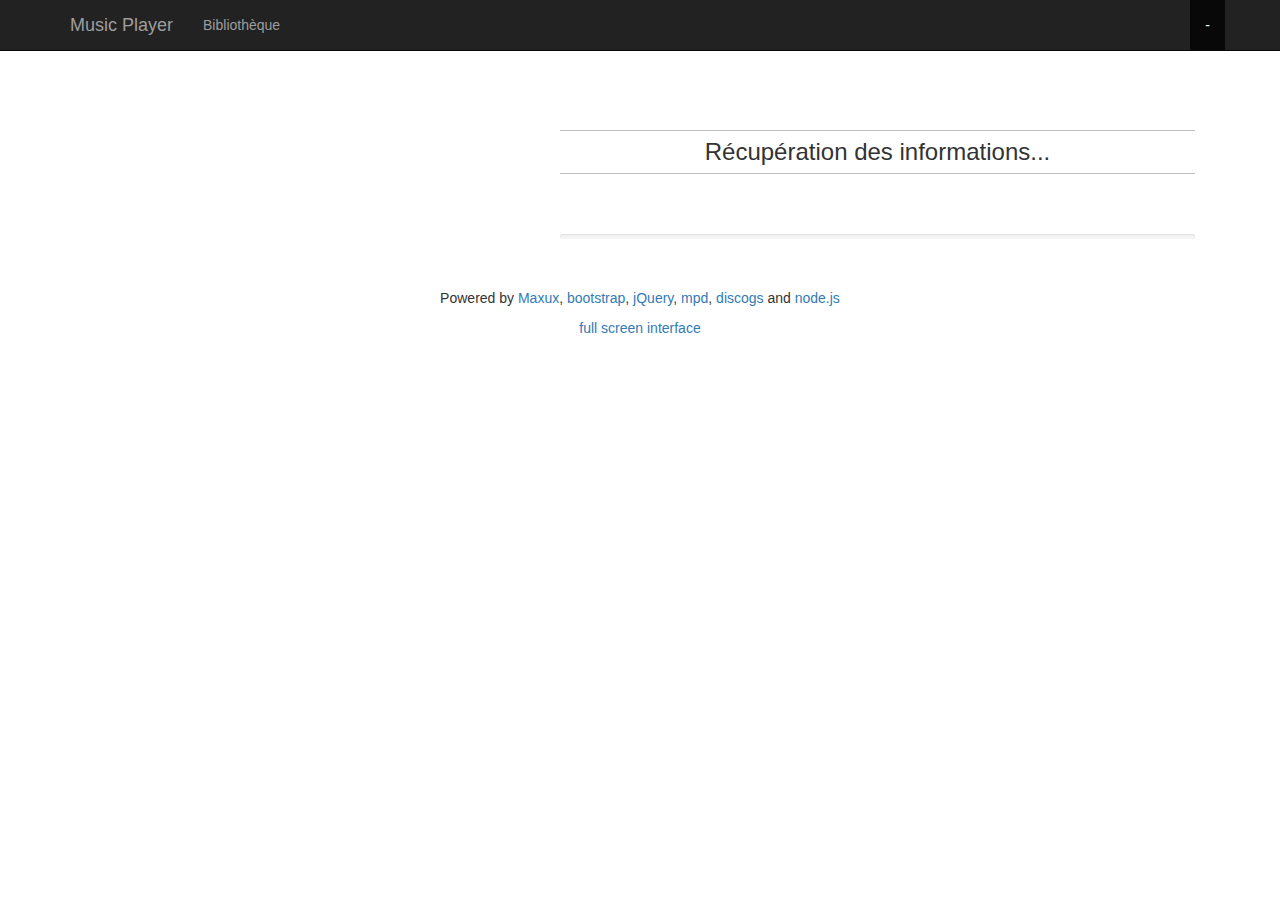
==== http/index.html @ 87f712cf "initial release" ====
<!DOCTYPE html>
<html lang="en">
<head>
	<meta charset="utf-8" />
	<meta name="description" content="" />
	<title>Bibliothèque musicale</title>
	<link rel="stylesheet" href="https://maxcdn.bootstrapcdn.com/bootstrap/3.3.1/css/bootstrap.min.css">
	<link rel="stylesheet" href="style.css" media="all" type="text/css">
	<script src="https://code.jquery.com/jquery-2.1.3.min.js"></script>
	<script src="musicplayer.js"></script>
	<script>
	var player = new RemotePlayer();
	</script>
</head>

<body>
	<nav class="navbar navbar-inverse navbar-fixed-top">
		<div class="container">
			<div class="navbar-header">
				<button type="button" class="navbar-toggle collapsed" data-toggle="collapse" data-target="#navbar" aria-expanded="false" aria-controls="navbar">
					<span class="sr-only">Plus</span>
					<span class="icon-bar"></span>
					<span class="icon-bar"></span>
					<span class="icon-bar"></span>
				</button>
				
				<a class="navbar-brand" href="./">Music Player</a>
				</div>
				
				<div id="navbar" class="collapse navbar-collapse">
				<ul class="nav navbar-nav">
					<li><a href="./library.html">Bibliothèque</a></li>
				</ul>
				<ul class="nav navbar-nav navbar-right">
					<li class="active">
					<a href="./">
						<span class="now-artist"></span> - <span class="now-title"></span>
					</a>
					</li>
				</ul>
				</div>
			</div>
		</div>
	</nav>
	
	<div class="container">
		<div id="playing">
		<div class="col-md-5">
			<img id="cover" src="">
		</div>
		<div class="col-md-7">
			<h1 id="artist" class="now-artist"></h1>
			<h3 id="album" class="now-album">Récupération des informations...</h3>
			<h2 id="title" class="now-title"></h2>
			
			<table id="playlist" class="table table-condensed">
				<tbody></tbody>
			</table>
			
			<div class="progress" style="height: 5px;">
				<div id="progress" class="progress-bar" role="progressbar" style="width: 0%;"></div>
			</div>
			
			<div class="col-md-12 text-right" id="timestamp"></div>
			<!-- <div class="col-md-6" id="bitrate"></div> -->
		</div>
		</div>
	</div>
	
	<footer>
		<p>Powered by <a href="#">Maxux</a>, <a href="#">bootstrap</a>, <a href="#">jQuery</a>, 
		<a href="#">mpd</a>, <a href="#">discogs</a> and <a href="#">node.js</a></p>
		<a href="full.html">full screen interface</a>
	</footer>
	
	<script src="https://maxcdn.bootstrapcdn.com/bootstrap/3.3.1/js/bootstrap.min.js"></script>
</body>
</html>
---- http/style.css ----
body {
	padding-top: 60px;
	background: none;
}

.full {
	background: no-repeat center center fixed; 
	-webkit-background-size: cover;
	-moz-background-size: cover;
	-o-background-size: cover;
	background-size: cover;
	transition: background 2s linear;
	
	-webkit-touch-callout: none;
	-webkit-user-select: none;
	-khtml-user-select: none;
	-moz-user-select: none;
	-ms-user-select: none;
	user-select: none;

}

table thead {
	font-weight: bold;
	background: #E5E5E5;
}

table tbody tr {
	opacity: 1;
	transition: 1.5s;
}

/* library */
#library {
	margin-top: 30px;
}

#library img {
	width: 180px;
}

#library .legend {
	text-align: center;
}

#library .title {
	text-align: center;
}

#album-content table {
	margin-top: 25px;
}

#album-content img {
	width: 100%;
}

/* */
.thumb {
	margin-bottom: 30px;
}

#playing {
	text-align: center;
	margin-top: 50px;
}

#playing h3 {
	border-top: solid 1px #BFBFBF;
	border-bottom: solid 1px #BFBFBF;
	padding: 8px 0 8px 0;
	margin: 8px 0 8px 0;
}

#playing h2 {
	margin-top: 10px;
}

#playing #cover {
	margin-top: 25px;
	width: 100%;
	box-shadow: 0 0 25px #000000;
}

#playing table {
	font-size: 11px;
	margin-top: 40px;
}

#playing #progress {
	transition: 0s !important;
	-webkit-transition: 0s;
	margin-bottom: 8px;
}

#playing .progress {
	margin-bottom: 8px;
}

#playing #timestamp {
	font-size: 11px;
}

footer {
	text-align: center;
	margin-top: 40px;
}
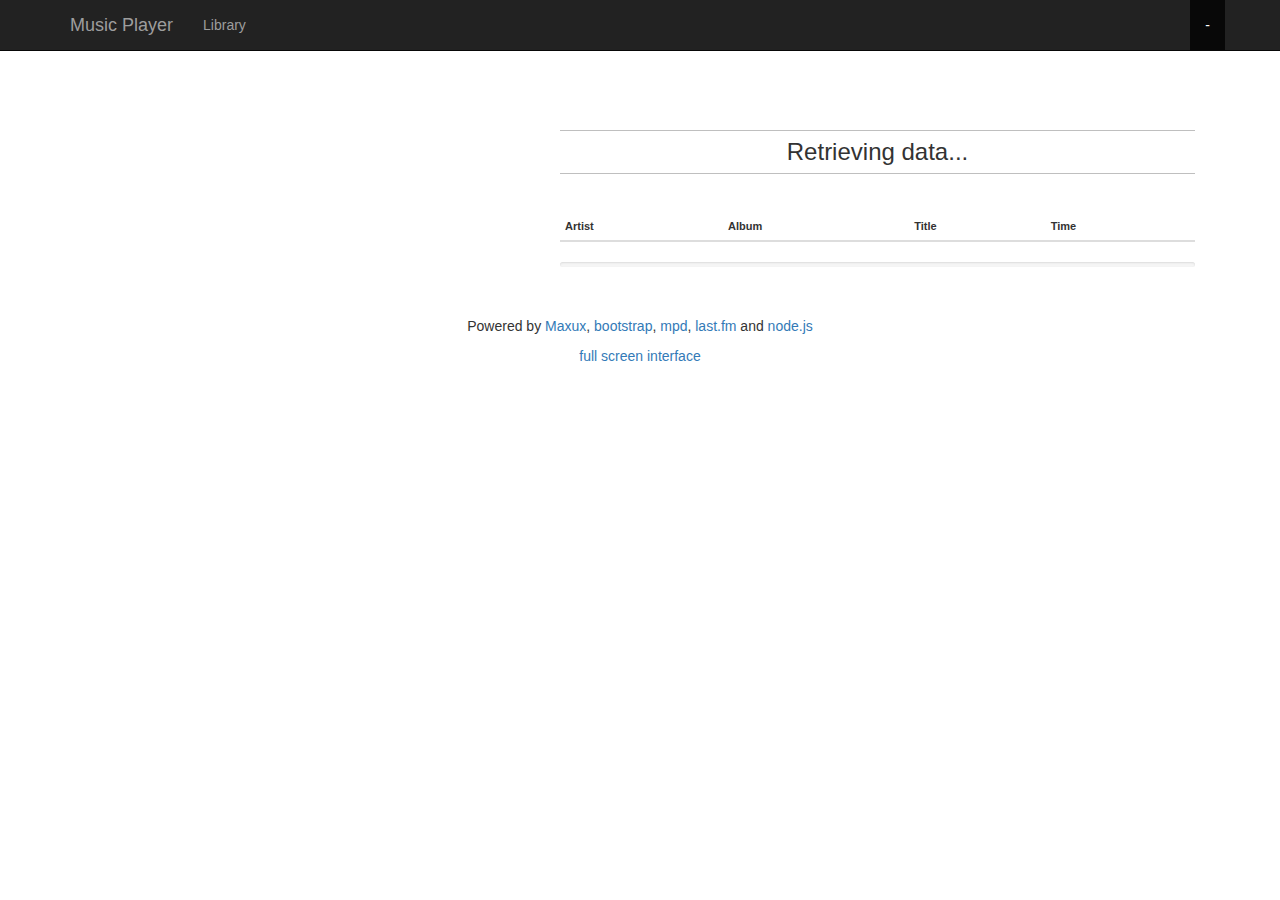
==== commit d01e41ad: "rewritten version, php removed, config centralised" ====
--- a/http/index.html
+++ b/http/index.html
@@ -3,7 +3,7 @@
 <head>
 	<meta charset="utf-8" />
 	<meta name="description" content="" />
-	<title>Bibliothèque musicale</title>
+	<title>Music Player Daemon</title>
 	<link rel="stylesheet" href="https://maxcdn.bootstrapcdn.com/bootstrap/3.3.1/css/bootstrap.min.css">
 	<link rel="stylesheet" href="style.css" media="all" type="text/css">
 	<script src="https://code.jquery.com/jquery-2.1.3.min.js"></script>
@@ -29,7 +29,7 @@
 				
 				<div id="navbar" class="collapse navbar-collapse">
 				<ul class="nav navbar-nav">
-					<li><a href="./library.html">Bibliothèque</a></li>
+					<li><a href="./library.html">Library</a></li>
 				</ul>
 				<ul class="nav navbar-nav navbar-right">
 					<li class="active">
@@ -50,10 +50,15 @@
 		</div>
 		<div class="col-md-7">
 			<h1 id="artist" class="now-artist"></h1>
-			<h3 id="album" class="now-album">Récupération des informations...</h3>
+			<h3 id="album" class="now-album">Retrieving data...</h3>
 			<h2 id="title" class="now-title"></h2>
 			
-			<table id="playlist" class="table table-condensed">
+			<table id="playlist" class="table table-condensed table-hover">
+				<thead>
+					<th>Artist</th>
+					<th>Album</th>
+					<th>Title</th>
+					<th>Time</th>
 				<tbody></tbody>
 			</table>
 			
@@ -68,8 +73,8 @@
 	</div>
 	
 	<footer>
-		<p>Powered by <a href="#">Maxux</a>, <a href="#">bootstrap</a>, <a href="#">jQuery</a>, 
-		<a href="#">mpd</a>, <a href="#">discogs</a> and <a href="#">node.js</a></p>
+		<p>Powered by <a href="#">Maxux</a>, <a href="#">bootstrap</a>,
+		<a href="#">mpd</a>, <a href="#">last.fm</a> and <a href="#">node.js</a></p>
 		<a href="full.html">full screen interface</a>
 	</footer>
 	
--- a/http/style.css
+++ b/http/style.css
@@ -18,11 +18,6 @@
 	-ms-user-select: none;
 	user-select: none;
 
-}
-
-table thead {
-	font-weight: bold;
-	background: #E5E5E5;
 }
 
 table tbody tr {
@@ -65,6 +60,10 @@
 	margin-top: 50px;
 }
 
+table#playlist {
+	text-align: left;
+}
+
 #playing h3 {
 	border-top: solid 1px #BFBFBF;
 	border-bottom: solid 1px #BFBFBF;
